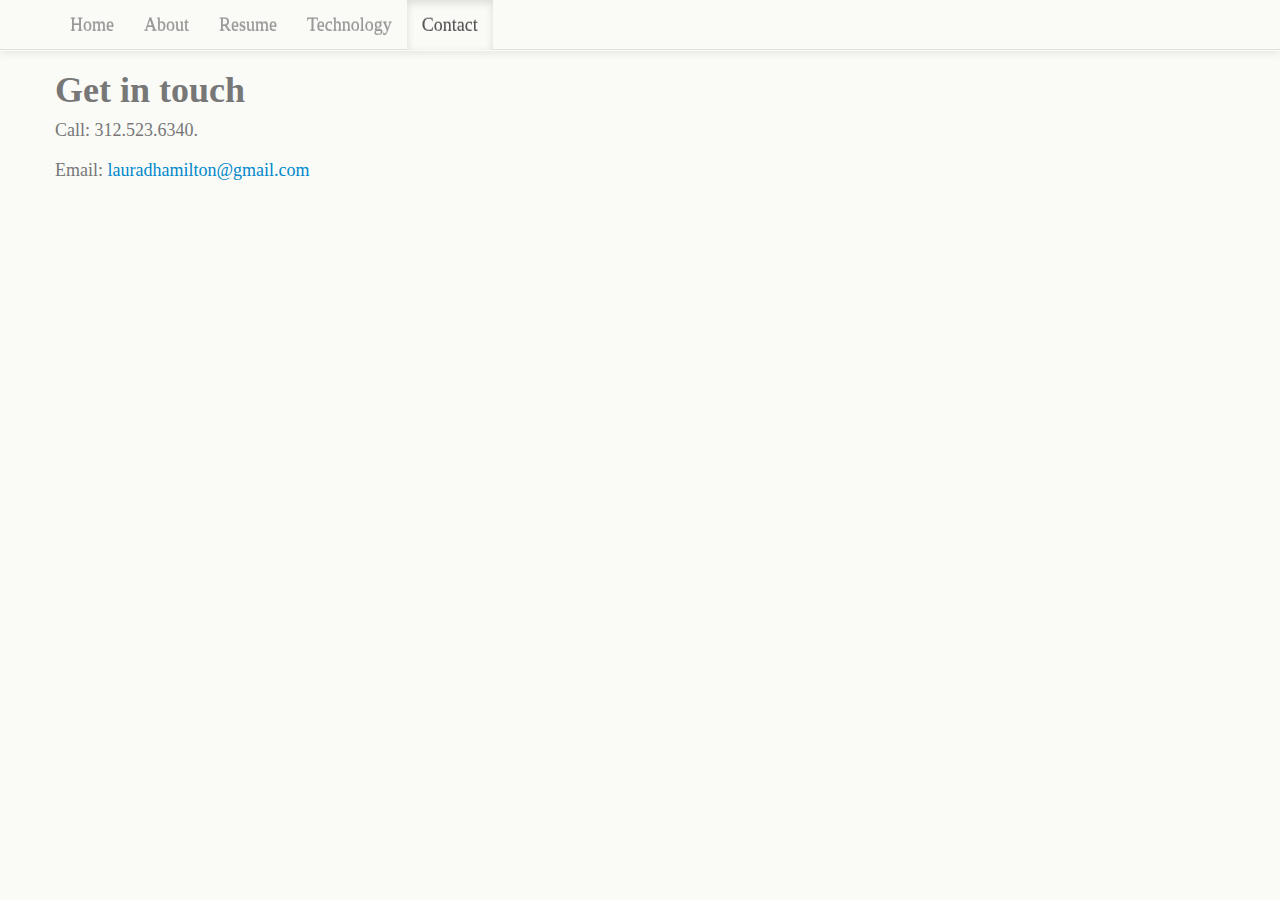
==== contact.html @ cbfcb46f "Adding content to the contact page and also adding javascript-protected email address" ====
<!DOCTYPE html>
<html lang="en">
  <head>
    <meta charset="utf-8">
    <title>Laura Diane Hamilton</title>
    <meta name="viewport" content="width=device-width, initial-scale=1.0">
    <meta name="description" content="">
    <meta name="author" content="">

    <!-- Le styles -->
    <link href="bootstrap/docs/assets/css/bootstrap.css" rel="stylesheet">
    <link href="css/lauradhamilton.css" rel="stylesheet">
    <style>
      body {
        padding-top: 60px; /* 60px to make the container go all the way to the bottom of the topbar */
      }

    </style>
    <link href="bootstrap/docs/assets/css/bootstrap-responsive.css" rel="stylesheet">
    <!-- Le HTML5 shim, for IE6-8 support of HTML5 elements -->
    <!--[if lt IE 9]>
      <script src="http://html5shim.googlecode.com/svn/trunk/html5.js"></script>
    <![endif]-->

    <!-- Le fav and touch icons -->
    <link rel="shortcut icon" href="../assets/ico/favicon.ico">
    <link rel="apple-touch-icon-precomposed" sizes="144x144" href="../assets/ico/apple-touch-icon-144-precomposed.png">
    <link rel="apple-touch-icon-precomposed" sizes="114x114" href="../assets/ico/apple-touch-icon-114-precomposed.png">
    <link rel="apple-touch-icon-precomposed" sizes="72x72" href="../assets/ico/apple-touch-icon-72-precomposed.png">
    <link rel="apple-touch-icon-precomposed" href="../assets/ico/apple-touch-icon-57-precomposed.png">
  </head>

  <body>

    <div class="navbar navbar-inverse navbar-fixed-top">
      <div class="navbar-inner">
        <div class="container">
          <a class="btn btn-navbar" data-toggle="collapse" data-target=".nav-collapse">
            <span class="icon-bar"></span>
            <span class="icon-bar"></span>
            <span class="icon-bar"></span>
          </a>
          <div class="nav-collapse collapse">
            <ul class="nav">
              <li><a href="index.html">Home</a></li>
              <li><a href="#about">About</a></li>
              <li><a href="lauradhamilton_resume.pdf">Resume</a></li>
              <li><a href="technology">Technology</a></li>
              <li class="active"><a href="contact.html">Contact</a></li>
            </ul>
          </div><!--/.nav-collapse -->
        </div>
      </div>
    </div>

    <div class="container">

      <h1>Get in touch</h1>
      <p>Call: 312.523.6340.<br><br>
      Email: 
      <SCRIPT TYPE="text/javascript">
      <!-- 
      // protected email script by Joe Maller
      // JavaScripts available at http://www.joemaller.com
      // this script is free to use and distribute
      // but please credit me and/or link to my site

      emailE=('lauradhamilton@' + 'gmail.com')
      document.write('<A href="mailto:' + emailE + '">' + emailE + '</a>')
      //-->
      </script>

      <NOSCRIPT>
        <em>Email address protected by JavaScript. Please enable JavaScript to contact me.</em>
      </NOSCRIPT>
      </p>
    </div> <!-- /container -->

    <!-- Le javascript
    ================================================== -->
    <!-- Placed at the end of the document so the pages load faster -->
    <script src="../assets/js/jquery.js"></script>
    <script src="../assets/js/bootstrap-transition.js"></script>
    <script src="../assets/js/bootstrap-alert.js"></script>
    <script src="../assets/js/bootstrap-modal.js"></script>
    <script src="../assets/js/bootstrap-dropdown.js"></script>
    <script src="../assets/js/bootstrap-scrollspy.js"></script>
    <script src="../assets/js/bootstrap-tab.js"></script>
    <script src="../assets/js/bootstrap-tooltip.js"></script>
    <script src="../assets/js/bootstrap-popover.js"></script>
    <script src="../assets/js/bootstrap-button.js"></script>
    <script src="../assets/js/bootstrap-collapse.js"></script>
    <script src="../assets/js/bootstrap-carousel.js"></script>
    <script src="../assets/js/bootstrap-typeahead.js"></script>

  </body>
</html>
---- css/lauradhamilton.css ----
@font-face {
    font-family: 'MuseoSlab500Regular';
    src: url('Museo_Slab_500-webfont.eot');
    src: url('Museo_Slab_500-webfont.eot?#iefix') format('embedded-opentype'),
         url('Museo_Slab_500-webfont.woff') format('woff'),
         url('Museo_Slab_500-webfont.ttf') format('truetype'),
         url('Museo_Slab_500-webfont.svg#MuseoSlab500Regular') format('svg');
    font-weight: normal;
    font-style: normal;
}
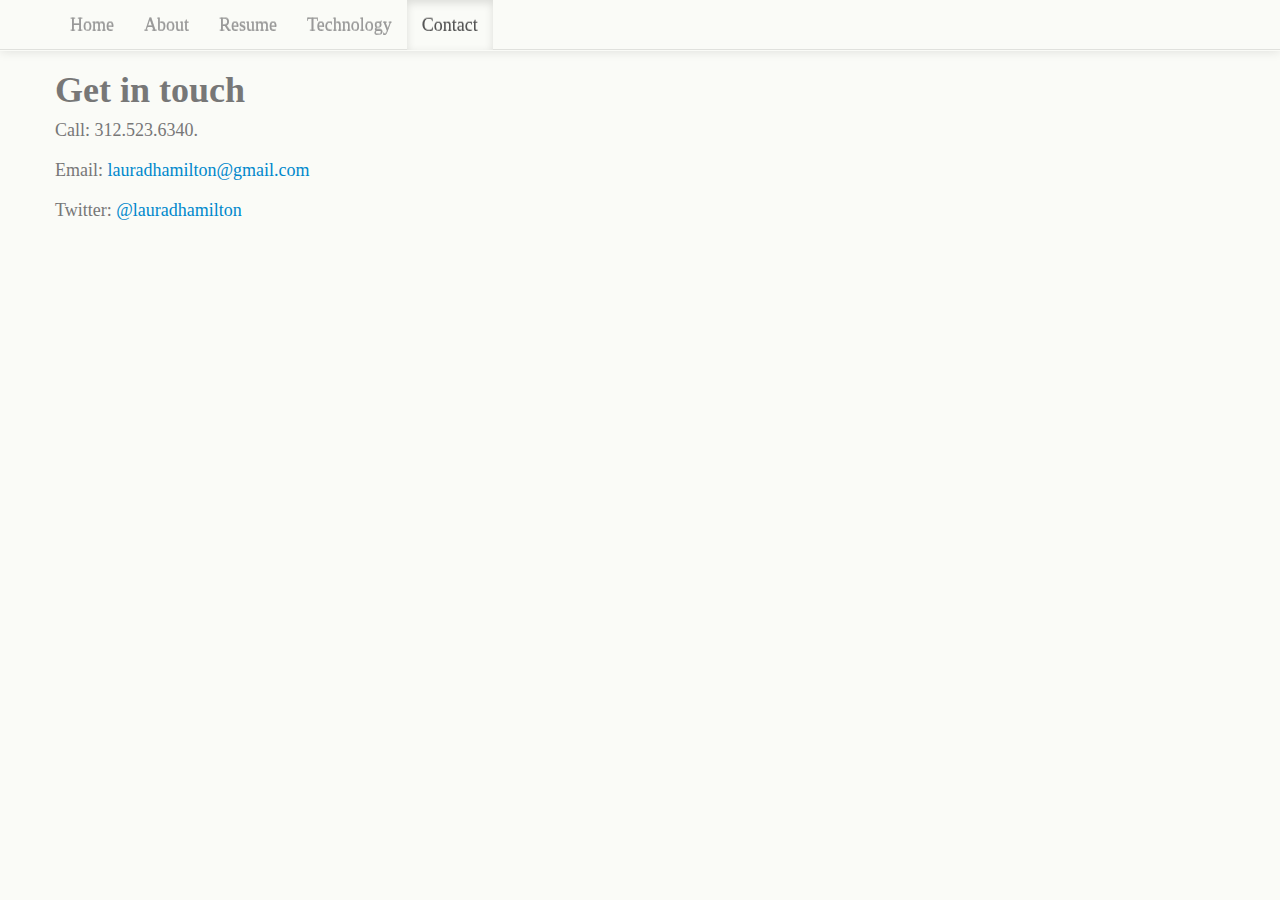
==== commit 374795a8: "Adding twitter follow button" ====
--- a/contact.html
+++ b/contact.html
@@ -73,6 +73,11 @@
       <NOSCRIPT>
         <em>Email address protected by JavaScript. Please enable JavaScript to contact me.</em>
       </NOSCRIPT>
+
+      <br><br>
+
+      Twitter: <a href="https://twitter.com/lauradhamilton" class="twitter-follow-button" data-show-count="false" data-lang="en">@lauradhamilton</a>
+<script>!function(d,s,id){var js,fjs=d.getElementsByTagName(s)[0];if(!d.getElementById(id)){js=d.createElement(s);js.id=id;js.src="//platform.twitter.com/widgets.js";fjs.parentNode.insertBefore(js,fjs);}}(document,"script","twitter-wjs");</script>
       </p>
     </div> <!-- /container -->
 
